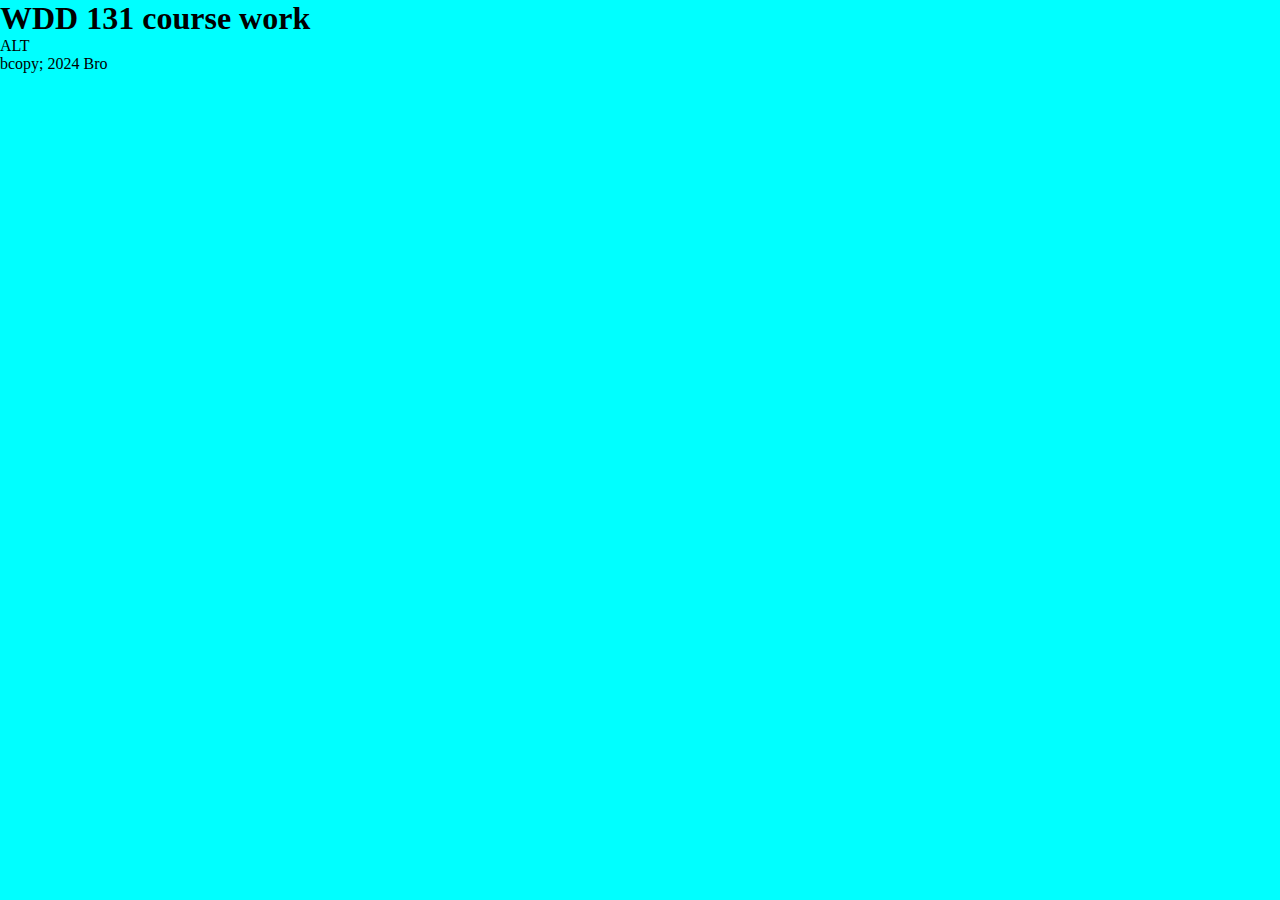
==== index.html @ ba1215ce "first commit" ====
<!DOCTYPE html>
<html lang="en">
<head>
    <meta charset="UTF-8">
    <meta name="viewport" content="width=device-width, initial-scale=1.0">
    <meta name="description" content="Landing Page for my work in WDD 131 at BYU-Idaho">
    <meta name="author" content="Enoch Olayemi">
    <title>Wdd 131 course work</title>
    <link rel="stylesheet" href="style.css">
</head>
<body>
    <header>
        <h1>WDD 131 course work</h1>
    </header>
    <main>ALT </main>
    <footer>
        <p>bcopy; 2024 Bro</p>
    </footer>
</body>
</html>
---- style.css ----
* {
    margin: 0;
    padding: 0;
}

body {
    background-color: aqua;
    font-size: 1rem;
}
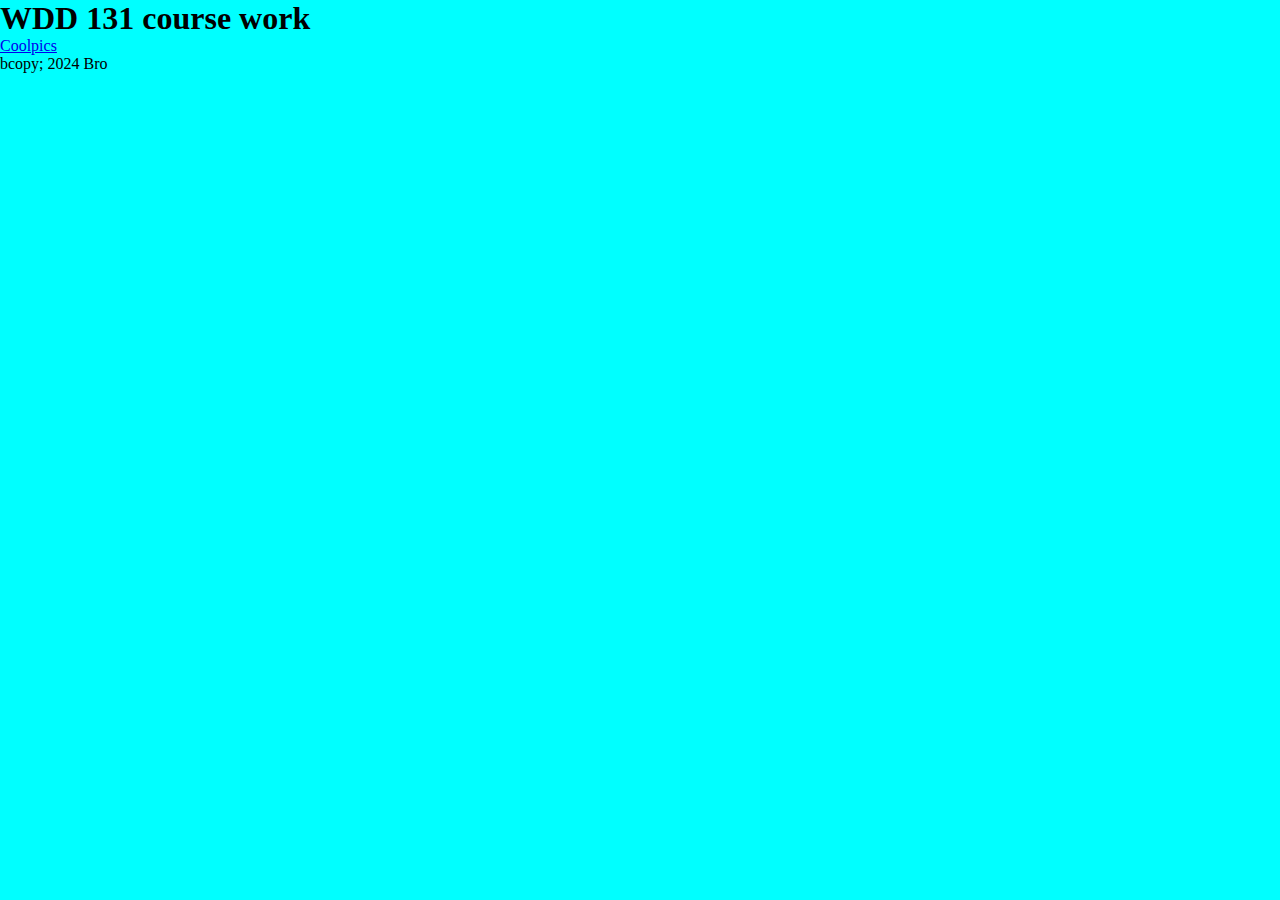
==== commit 3522d7d5: "I completed the cool pics project with javascript, and commited all of week 2's activities" ====
--- a/index.html
+++ b/index.html
@@ -12,7 +12,9 @@
     <header>
         <h1>WDD 131 course work</h1>
     </header>
-    <main>ALT </main>
+    <main>
+        <a href="coolpics/index.html">Coolpics</a>
+    </main>
     <footer>
         <p>bcopy; 2024 Bro</p>
     </footer>
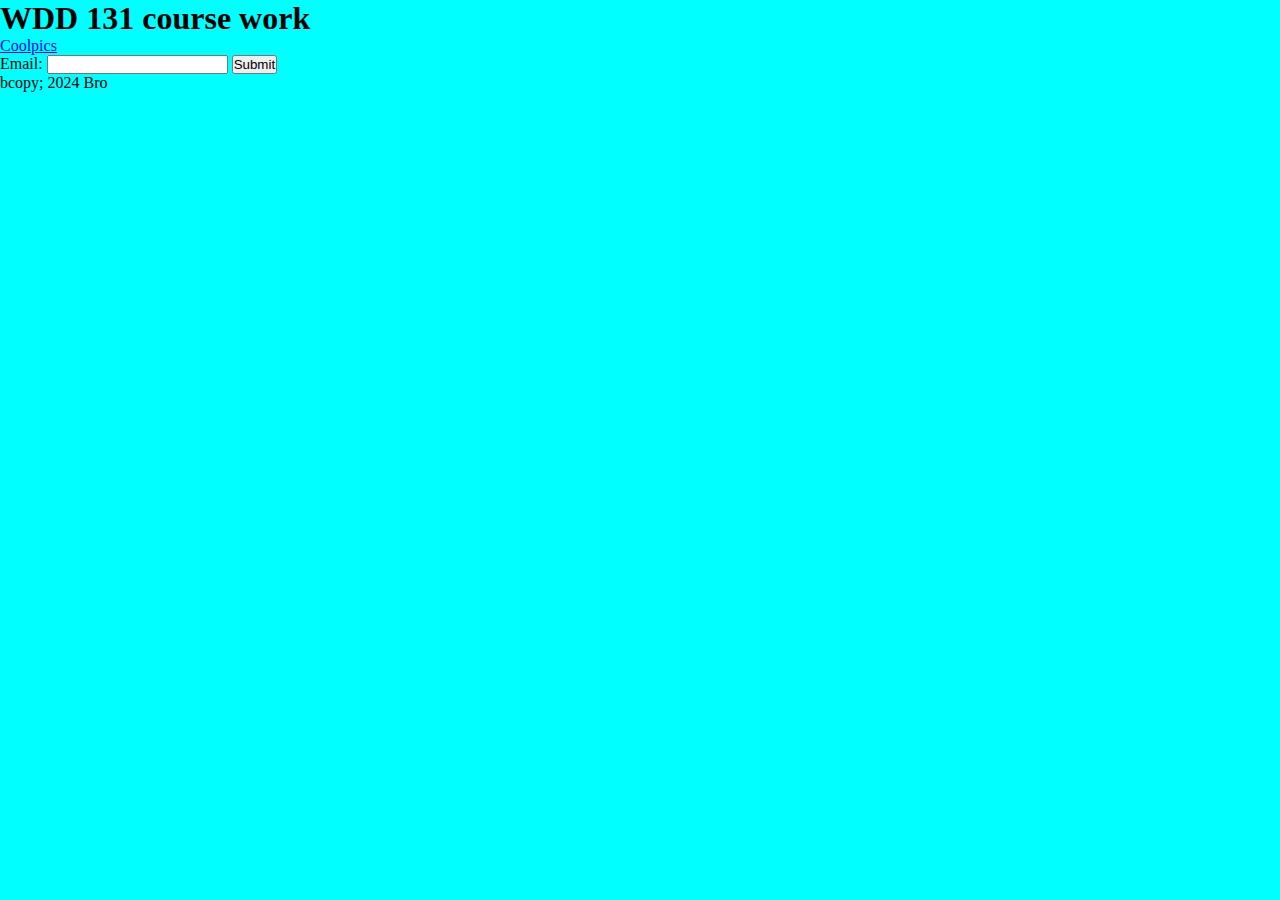
==== commit 0db13799: "completed replybot siteplan" ====
--- a/index.html
+++ b/index.html
@@ -1,5 +1,6 @@
 <!DOCTYPE html>
 <html lang="en">
+
 <head>
     <meta charset="UTF-8">
     <meta name="viewport" content="width=device-width, initial-scale=1.0">
@@ -8,15 +9,46 @@
     <title>Wdd 131 course work</title>
     <link rel="stylesheet" href="style.css">
 </head>
+
 <body>
     <header>
         <h1>WDD 131 course work</h1>
     </header>
     <main>
         <a href="coolpics/index.html">Coolpics</a>
+        <form id="myForm">
+            <label for="email">Email: </label>
+            <input type="text" id="email" name="email">
+            <button type="submit">Submit</button>
+        </form>
+
+        <p id="error" style="color: red;"></p>
     </main>
     <footer>
         <p>bcopy; 2024 Bro</p>
     </footer>
 </body>
+<script>
+    // Get the form and email input element
+    const form = document.getElementById('myForm');
+    const emailInput = document.getElementById('email');
+    const errorMessage = document.getElementById('error');
+
+    // Add an event listener to the form to validate before submitting
+    form.addEventListener('submit', function(event) {
+      // Get the value of the email input
+      const emailValue = emailInput.value;
+
+      // Check if the email contains an "@" symbol
+      if (!emailValue.includes('@')) {
+        // Prevent the form from submitting
+        event.preventDefault();
+
+        // Show an error message
+        errorMessage.textContent = "Please enter a valid email address!";
+      } else {
+        errorMessage.textContent = "";
+      }
+    });
+  </script>
 </html>